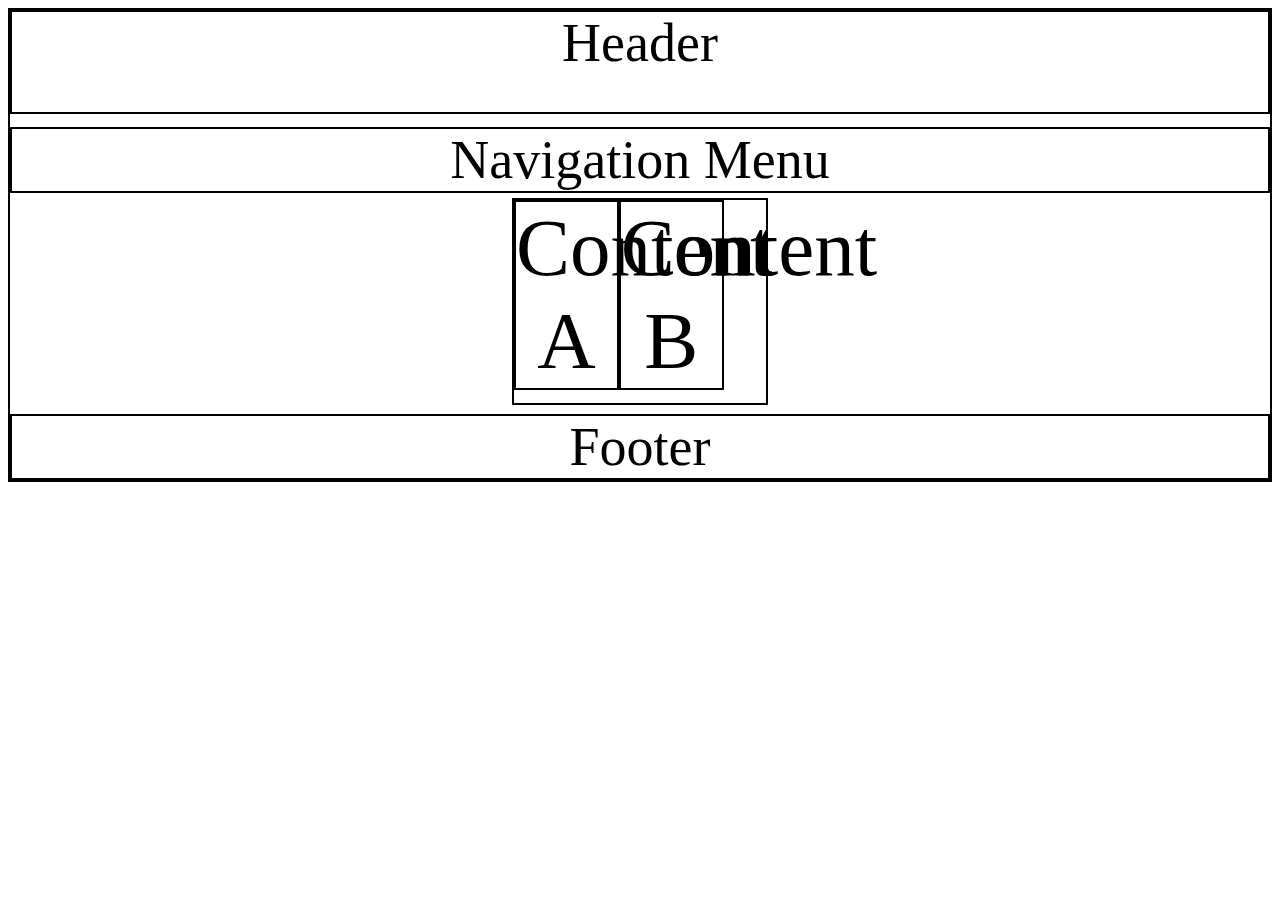
==== Layout 2/index.html @ df391a74 "Layout 1 done, 2 to 4 unfinished" ====
<!DOCTYPE html>
<html lang="en">
<head>
    <meta charset="UTF-8">
    <meta name="viewport" content="width=device-width, initial-scale=1.0">
    <title>Layout 2</title>
    <link rel="stylesheet" href="style.css">
</head>

<header>Header</header>

<body>
    <nav>Navigation Menu</nav>
    <main>
        <aside>Content A</aside>
        <aside>Content B</aside>
    </main>
</body>

<footer>Footer</footer>

</html>
---- Layout 2/style.css ----
*{
    font-size: 1.5em;
    text-align: center;
}

header{
    height: 100px;
    border: 2px solid black;
    margin-bottom: 13px;
}

body{
    border: 2px solid black;
}

nav{
    border: 2px solid black;
    margin-bottom: 5px;
}

main{
    border: 2px solid black;
    display: inline-block;
    width: 20%;
}

aside{
    border: 2px solid black;
    float: left;
    width: 40%;
    margin-bottom: 13px;
}

footer{
    border: 2px solid black;
}
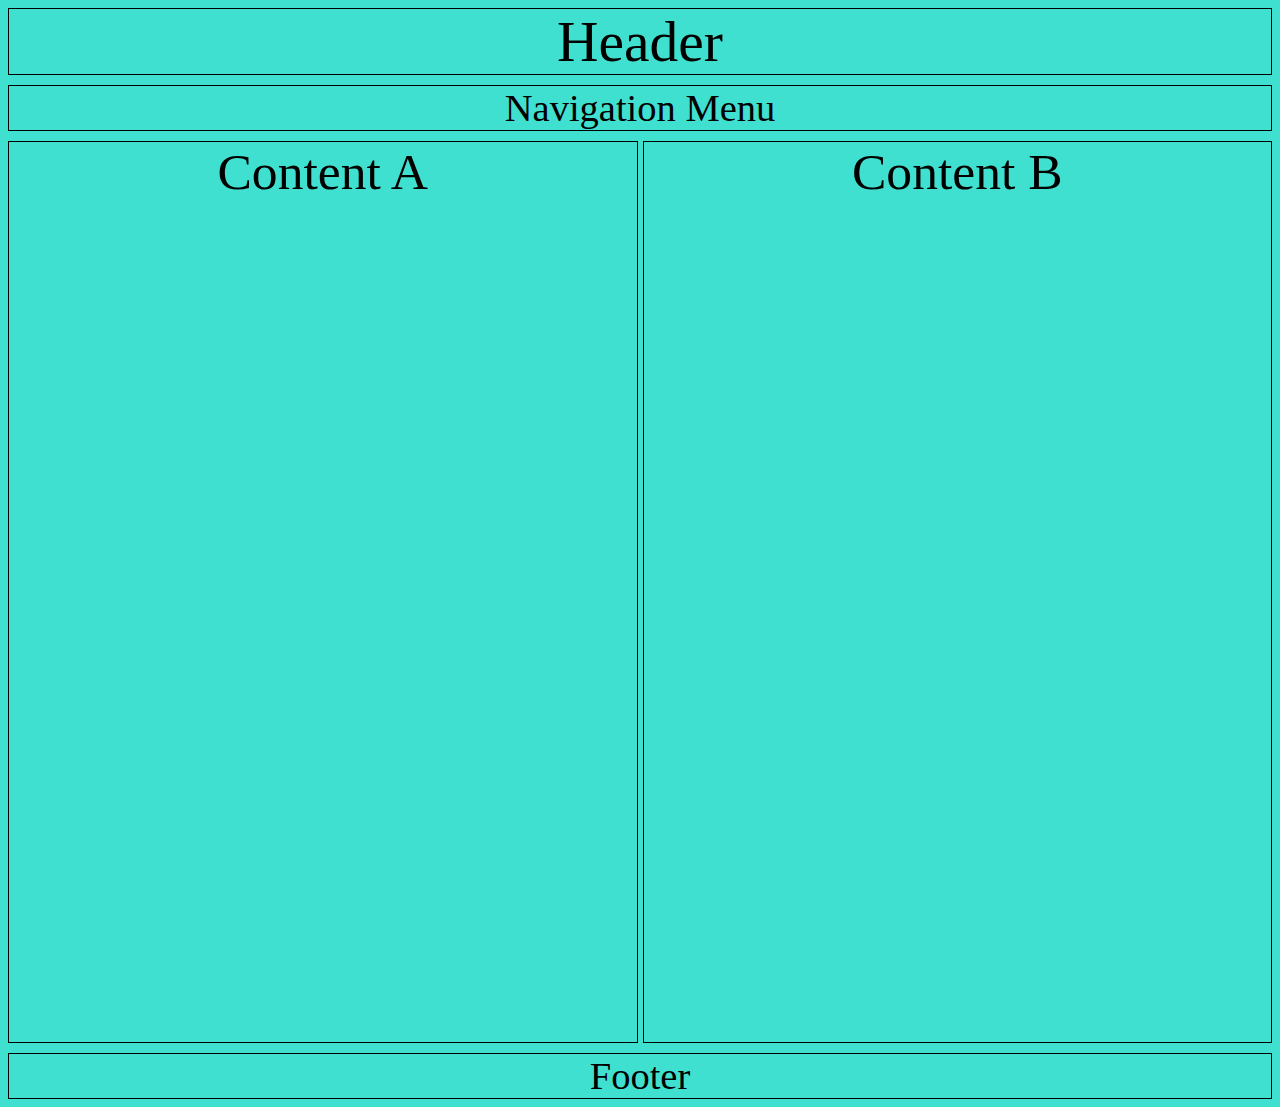
==== commit 70d9412c: "Final" ====
--- a/Layout 2/index.html
+++ b/Layout 2/index.html
@@ -3,20 +3,17 @@
 <head>
     <meta charset="UTF-8">
     <meta name="viewport" content="width=device-width, initial-scale=1.0">
-    <title>Layout 2</title>
+    <title>Document</title>
     <link rel="stylesheet" href="style.css">
 </head>
 
 <header>Header</header>
-
 <body>
     <nav>Navigation Menu</nav>
-    <main>
-        <aside>Content A</aside>
-        <aside>Content B</aside>
-    </main>
+    <div class="parent">
+        <div class="child">Content A</div>
+        <div class="child" id="contentB">Content B</div>
+    </div>
 </body>
-
 <footer>Footer</footer>
-
 </html>--- a/Layout 2/style.css
+++ b/Layout 2/style.css
@@ -1,36 +1,37 @@
 *{
-    font-size: 1.5em;
     text-align: center;
+    color: black;
+    font-size: 1.34em;
 }
 
 header{
-    height: 100px;
-    border: 2px solid black;
-    margin-bottom: 13px;
-}
-
-body{
-    border: 2px solid black;
+    font-size: 2.0em !important;
+    margin-bottom: 5px;
+    border: 1px solid black;
 }
 
 nav{
-    border: 2px solid black;
-    margin-bottom: 5px;
+    margin-top:10px;
+    border: 1px solid black;
 }
 
-main{
-    border: 2px solid black;
-    display: inline-block;
-    width: 20%;
+.parent{
+    display:flex;
 }
-
-aside{
-    border: 2px solid black;
-    float: left;
-    width: 40%;
-    margin-bottom: 13px;
+.child{
+    height:100vh;
+    margin-top: 10px;
+    width: 49.7%;
+    border: 1px solid black;
+}
+#contentB{
+    margin-left: 5px;
 }
 
 footer{
-    border: 2px solid black;
+    margin-top:10px;
+    border: 1px solid black;
+}
+body{
+    background-color: turquoise;
 }